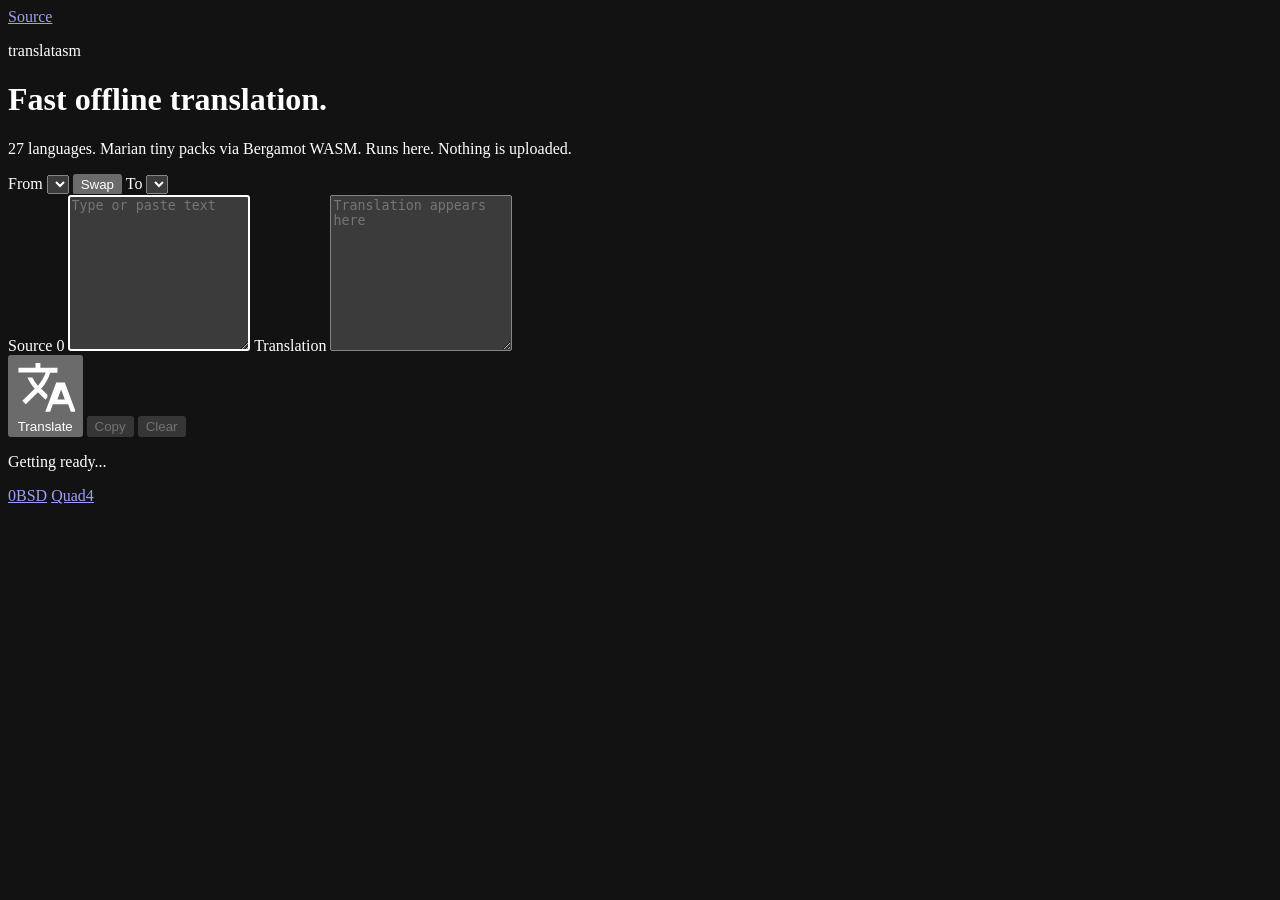
==== web/index.html @ d1743443 "Add SEO meta, Open Graph tags, and social preview image." ====
<!DOCTYPE html>
<html lang="en">
<head>
  <meta charset="utf-8">
  <meta name="viewport" content="width=device-width, initial-scale=1">
  <title>translatasm - Fast offline translation in your browser</title>
  <meta name="description" content="Offline neural machine translation in your browser via Bergamot WASM. 27 languages, 52 packs. Text stays on device. Nothing is uploaded.">
  <meta name="keywords" content="offline translator, browser translation, Bergamot, Marian NMT, WASM, privacy, on-device translation">
  <meta name="author" content="Quad4 Software">
  <meta name="robots" content="index, follow">
  <meta name="color-scheme" content="dark">
  <meta name="theme-color" content="#0a0a0b">
  <meta name="mobile-web-app-capable" content="yes">
  <meta name="apple-mobile-web-app-capable" content="yes">
  <meta name="apple-mobile-web-app-status-bar-style" content="black-translucent">
  <meta name="apple-mobile-web-app-title" content="translatasm">
  <link rel="canonical" href="https://translatasm.quad4.io/">

  <meta property="og:type" content="website">
  <meta property="og:site_name" content="translatasm">
  <meta property="og:locale" content="en_US">
  <meta property="og:url" content="https://translatasm.quad4.io/">
  <meta property="og:title" content="translatasm - Fast offline translation">
  <meta property="og:description" content="Offline neural machine translation in your browser via Bergamot WASM. 27 languages. Nothing is uploaded.">
  <meta property="og:image" content="https://translatasm.quad4.io/icons/og-image.png">
  <meta property="og:image:type" content="image/png">
  <meta property="og:image:width" content="1200">
  <meta property="og:image:height" content="630">
  <meta property="og:image:alt" content="translatasm - Fast offline translation in your browser">

  <meta name="twitter:card" content="summary_large_image">
  <meta name="twitter:title" content="translatasm - Fast offline translation">
  <meta name="twitter:description" content="Offline neural machine translation in your browser via Bergamot WASM. 27 languages. Nothing is uploaded.">
  <meta name="twitter:image" content="https://translatasm.quad4.io/icons/og-image.png">
  <meta name="twitter:image:alt" content="translatasm - Fast offline translation in your browser">

  <link rel="manifest" href="/manifest.webmanifest">
  <link rel="icon" href="/icons/favicon.ico" sizes="any">
  <link rel="icon" href="/icons/icon-192.png" type="image/png" sizes="192x192">
  <link rel="apple-touch-icon" href="/icons/apple-touch-icon.png">
  <link rel="stylesheet" href="/css/app.css">
  <script type="application/ld+json">
  {
    "@context": "https://schema.org",
    "@type": "WebApplication",
    "name": "translatasm",
    "url": "https://translatasm.quad4.io/",
    "description": "Offline neural machine translation in your browser via Bergamot WASM. 27 languages. Nothing is uploaded.",
    "applicationCategory": "UtilitiesApplication",
    "operatingSystem": "Any",
    "browserRequirements": "Requires a modern browser with WebAssembly support.",
    "offers": {
      "@type": "Offer",
      "price": "0",
      "priceCurrency": "USD"
    },
    "creator": {
      "@type": "Organization",
      "name": "Quad4 Software",
      "url": "https://github.com/Quad4-Software"
    },
    "license": "https://github.com/Quad4-Software/translatasm/blob/master/LICENSE"
  }
  </script>
</head>
<body>
  <a class="source-link" href="https://github.com/Quad4-Software/translatasm" rel="noopener noreferrer" target="_blank">Source</a>
  <div class="atmosphere" aria-hidden="true"></div>
  <main class="stage">
    <header class="brand-block">
      <p class="brand">translatasm</p>
      <h1 class="headline">Fast offline translation.</h1>
      <p class="lede">27 languages. Marian tiny packs via Bergamot WASM. Runs here. Nothing is uploaded.</p>
    </header>

    <section class="controls" aria-label="Translator">
      <div class="lang-row">
        <label class="field">
          <span>From</span>
          <select id="from"></select>
        </label>
        <button type="button" id="btn-swap" class="ghost swap" title="Swap languages" aria-label="Swap languages">
          <span aria-hidden="true">Swap</span>
        </button>
        <label class="field">
          <span>To</span>
          <select id="to"></select>
        </label>
      </div>

      <div class="pair-grid">
        <label class="field grow">
          <span class="pane-head">
            <span id="source-label">Source</span>
            <span id="source-count" class="count">0</span>
          </span>
          <textarea id="source" rows="10" placeholder="Type or paste text" spellcheck="true" autofocus></textarea>
        </label>
        <label class="field grow">
          <span class="pane-head">
            <span id="target-label">Translation</span>
            <span id="latency" class="count"></span>
          </span>
          <textarea id="target" rows="10" readonly placeholder="Translation appears here"></textarea>
        </label>
      </div>

      <div class="cta-row">
        <button type="button" id="btn-translate" class="cta primary">
          <svg class="cta-icon" viewBox="0 0 24 24" aria-hidden="true" focusable="false">
            <path fill="currentColor" d="M12.87 15.07l-2.54-2.51.03-.03c1.74-1.94 2.98-4.17 3.64-6.53H17V4h-7V2H8v2H1v1.99h11.17C11.5 7.92 10.44 9.75 9 11.35 8.07 10.32 7.3 9.19 6.69 8h-2c.73 1.63 1.73 3.17 2.98 4.56l-5.09 5.02L4 19l5-5 3.11 3.11.76-1.04zM18.5 10h-2L12 22h2l1.12-3h6.26L22.5 22h2l-4.5-12zm-1.53 7l1.53-4.11L20.03 17h-3.06z"/>
          </svg>
          Translate
        </button>
        <button type="button" id="btn-copy" class="cta secondary" disabled>Copy</button>
        <button type="button" id="btn-clear" class="cta secondary" disabled>Clear</button>
      </div>

      <div class="status-row">
        <span id="spinner" class="spinner" hidden aria-hidden="true"></span>
        <p id="status" class="status" role="status">Getting ready...</p>
        <p id="route" class="route" hidden></p>
      </div>
      <div class="progress-track" hidden>
        <div id="progress" class="progress-bar"></div>
      </div>
      <p id="error" class="error" role="alert" hidden></p>
    </section>
  </main>
  <footer class="site-foot">
    <a href="https://github.com/Quad4-Software/translatasm/blob/master/LICENSE" rel="noopener noreferrer" target="_blank">0BSD</a>
    <a href="https://github.com/Quad4-Software" rel="noopener noreferrer" target="_blank">Quad4</a>
  </footer>
  <script type="module" src="/js/main.js"></script>
</body>
</html>
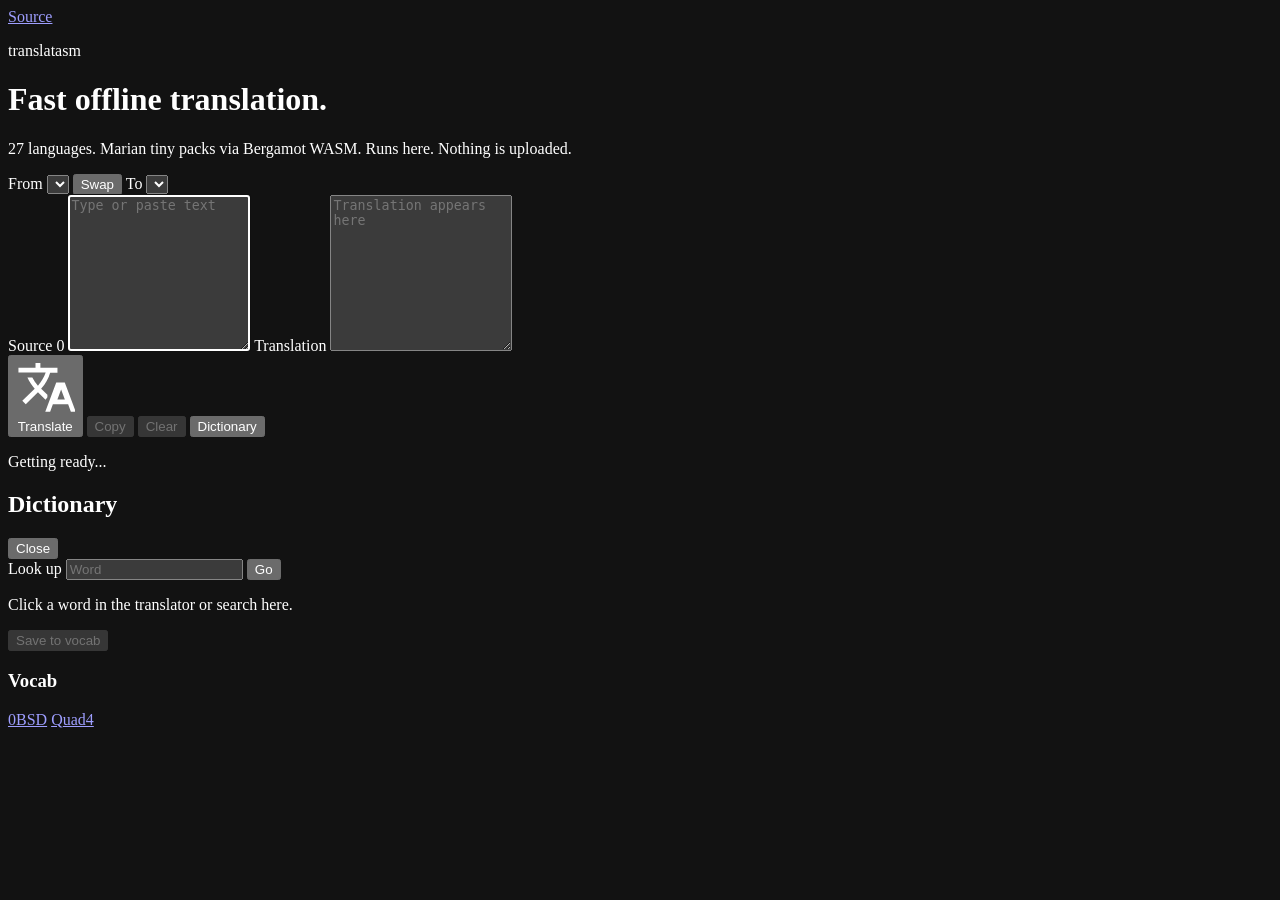
==== commit 1c9534b9: "Add offline dictionary drawer with lazy language packs. Ship a right-side drawer for bilingual gloss" ====
--- a/web/index.html
+++ b/web/index.html
@@ -114,6 +114,7 @@
         </button>
         <button type="button" id="btn-copy" class="cta secondary" disabled>Copy</button>
         <button type="button" id="btn-clear" class="cta secondary" disabled>Clear</button>
+        <button type="button" id="btn-dict" class="cta secondary" data-dict-toggle aria-expanded="false" aria-controls="dict-panel">Dictionary</button>
       </div>
 
       <div class="status-row">
@@ -127,6 +128,32 @@
       <p id="error" class="error" role="alert" hidden></p>
     </section>
   </main>
+
+  <div id="dict-root" class="dict-root">
+    <div class="dict-backdrop" data-dict-backdrop hidden></div>
+    <aside id="dict-panel" class="dict-panel" data-dict-panel aria-hidden="true" aria-label="Offline dictionary">
+      <header class="dict-panel-head">
+        <h2 class="dict-title">Dictionary</h2>
+        <button type="button" class="ghost dict-close" data-dict-close aria-label="Close dictionary">Close</button>
+      </header>
+      <form class="dict-form" data-dict-form>
+        <label class="field grow">
+          <span>Look up</span>
+          <input id="dict-input" type="search" data-dict-input placeholder="Word" autocomplete="off" spellcheck="false">
+        </label>
+        <button type="submit" class="cta secondary">Go</button>
+      </form>
+      <p class="dict-status" data-dict-status role="status">Click a word in the translator or search here.</p>
+      <div class="dict-result" data-dict-result></div>
+      <button type="button" class="cta secondary dict-save" data-dict-save disabled>Save to vocab</button>
+      <section class="dict-vocab-block" aria-label="Saved vocabulary">
+        <h3 class="dict-sub">Vocab</h3>
+        <div data-dict-vocab></div>
+      </section>
+      <p class="dict-attr" data-dict-attr></p>
+    </aside>
+  </div>
+
   <footer class="site-foot">
     <a href="https://github.com/Quad4-Software/translatasm/blob/master/LICENSE" rel="noopener noreferrer" target="_blank">0BSD</a>
     <a href="https://github.com/Quad4-Software" rel="noopener noreferrer" target="_blank">Quad4</a>
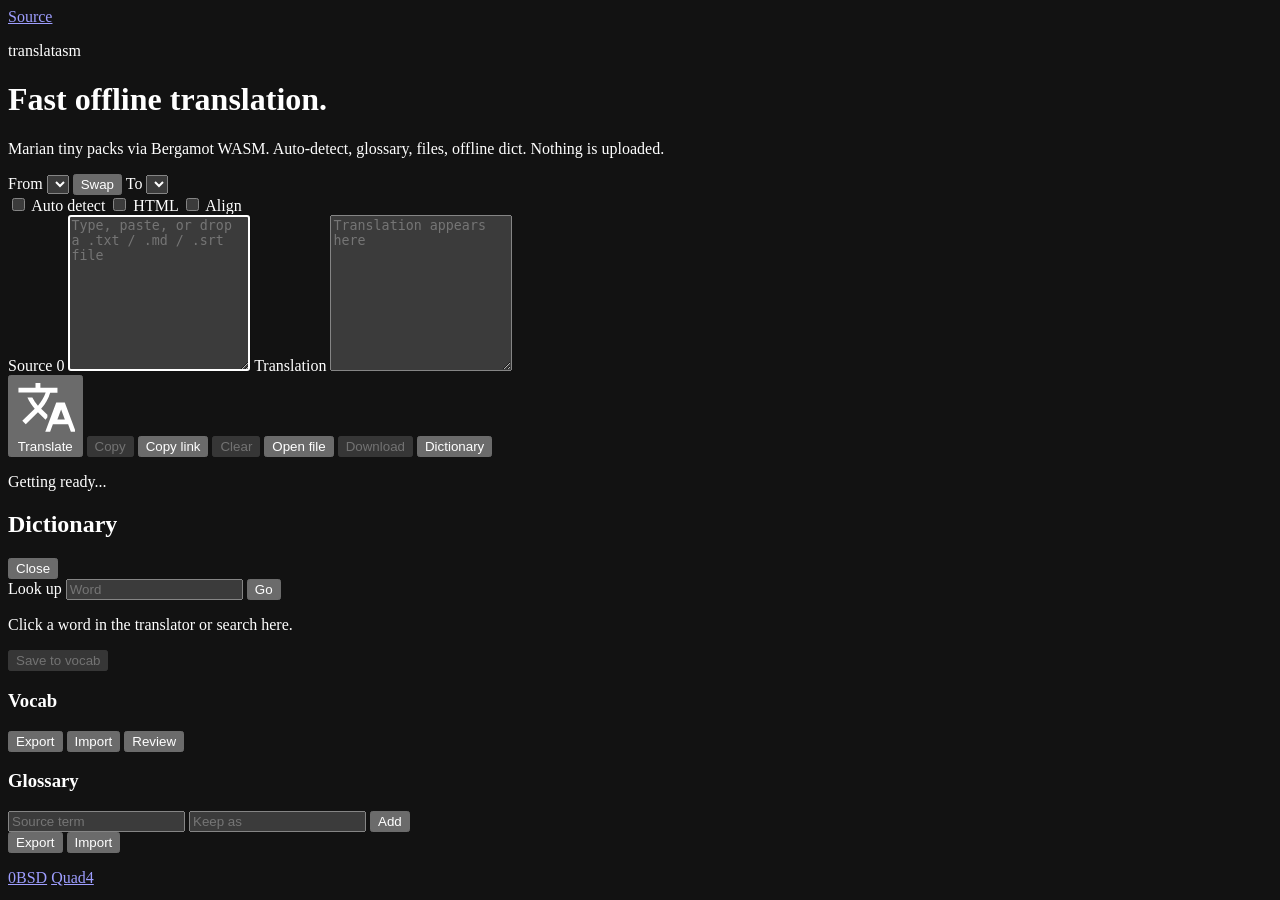
==== commit 25854fcc: "Add share URLs, auto-detect, glossary, file drop, align, and CJK hooks. Extend the offline translato" ====
--- a/web/index.html
+++ b/web/index.html
@@ -70,7 +70,7 @@
     <header class="brand-block">
       <p class="brand">translatasm</p>
       <h1 class="headline">Fast offline translation.</h1>
-      <p class="lede">27 languages. Marian tiny packs via Bergamot WASM. Runs here. Nothing is uploaded.</p>
+      <p class="lede">Marian tiny packs via Bergamot WASM. Auto-detect, glossary, files, offline dict. Nothing is uploaded.</p>
     </header>
 
     <section class="controls" aria-label="Translator">
@@ -88,13 +88,29 @@
         </label>
       </div>
 
-      <div class="pair-grid">
+      <div class="mode-row" aria-label="Modes">
+        <label class="check">
+          <input type="checkbox" id="opt-auto">
+          <span>Auto detect</span>
+        </label>
+        <label class="check">
+          <input type="checkbox" id="opt-html">
+          <span>HTML</span>
+        </label>
+        <label class="check">
+          <input type="checkbox" id="opt-align">
+          <span>Align</span>
+        </label>
+      </div>
+
+      <div class="pair-grid" id="pair-grid">
         <label class="field grow">
           <span class="pane-head">
             <span id="source-label">Source</span>
             <span id="source-count" class="count">0</span>
           </span>
-          <textarea id="source" rows="10" placeholder="Type or paste text" spellcheck="true" autofocus></textarea>
+          <textarea id="source" rows="10" placeholder="Type, paste, or drop a .txt / .md / .srt file" spellcheck="true" autofocus></textarea>
+          <div id="source-align" class="align-pane" hidden></div>
         </label>
         <label class="field grow">
           <span class="pane-head">
@@ -102,6 +118,7 @@
             <span id="latency" class="count"></span>
           </span>
           <textarea id="target" rows="10" readonly placeholder="Translation appears here"></textarea>
+          <div id="target-align" class="align-pane" hidden></div>
         </label>
       </div>
 
@@ -113,8 +130,12 @@
           Translate
         </button>
         <button type="button" id="btn-copy" class="cta secondary" disabled>Copy</button>
+        <button type="button" id="btn-link" class="cta secondary">Copy link</button>
         <button type="button" id="btn-clear" class="cta secondary" disabled>Clear</button>
+        <button type="button" id="btn-file" class="cta secondary">Open file</button>
+        <button type="button" id="btn-download" class="cta secondary" disabled>Download</button>
         <button type="button" id="btn-dict" class="cta secondary" data-dict-toggle aria-expanded="false" aria-controls="dict-panel">Dictionary</button>
+        <input id="file-input" type="file" accept=".txt,.md,.markdown,.srt,text/plain,text/markdown" hidden>
       </div>
 
       <div class="status-row">
@@ -144,12 +165,45 @@
         <button type="submit" class="cta secondary">Go</button>
       </form>
       <p class="dict-status" data-dict-status role="status">Click a word in the translator or search here.</p>
+      <p class="dict-packs" data-dict-packs></p>
       <div class="dict-result" data-dict-result></div>
       <button type="button" class="cta secondary dict-save" data-dict-save disabled>Save to vocab</button>
+
       <section class="dict-vocab-block" aria-label="Saved vocabulary">
         <h3 class="dict-sub">Vocab</h3>
+        <div class="dict-tool-row">
+          <button type="button" class="ghost" data-vocab-export>Export</button>
+          <button type="button" class="ghost" data-vocab-import>Import</button>
+          <button type="button" class="ghost" data-vocab-review>Review</button>
+          <input type="file" accept="application/json,.json,.csv,text/csv" data-vocab-file hidden>
+        </div>
         <div data-dict-vocab></div>
+        <div class="dict-review" data-vocab-review-panel hidden>
+          <p data-review-prompt></p>
+          <p data-review-answer hidden></p>
+          <div class="dict-tool-row">
+            <button type="button" class="cta secondary" data-review-show>Show</button>
+            <button type="button" class="cta secondary" data-review-again disabled>Again</button>
+            <button type="button" class="cta secondary" data-review-good disabled>Good</button>
+          </div>
+        </div>
       </section>
+
+      <section class="dict-gloss-block" aria-label="Term glossary">
+        <h3 class="dict-sub">Glossary</h3>
+        <form class="dict-gloss-form" data-gloss-form>
+          <input type="text" data-gloss-source placeholder="Source term" required>
+          <input type="text" data-gloss-target placeholder="Keep as" required>
+          <button type="submit" class="cta secondary">Add</button>
+        </form>
+        <div class="dict-tool-row">
+          <button type="button" class="ghost" data-gloss-export>Export</button>
+          <button type="button" class="ghost" data-gloss-import>Import</button>
+          <input type="file" accept="application/json,.json" data-gloss-file hidden>
+        </div>
+        <div data-gloss-list></div>
+      </section>
+
       <p class="dict-attr" data-dict-attr></p>
     </aside>
   </div>
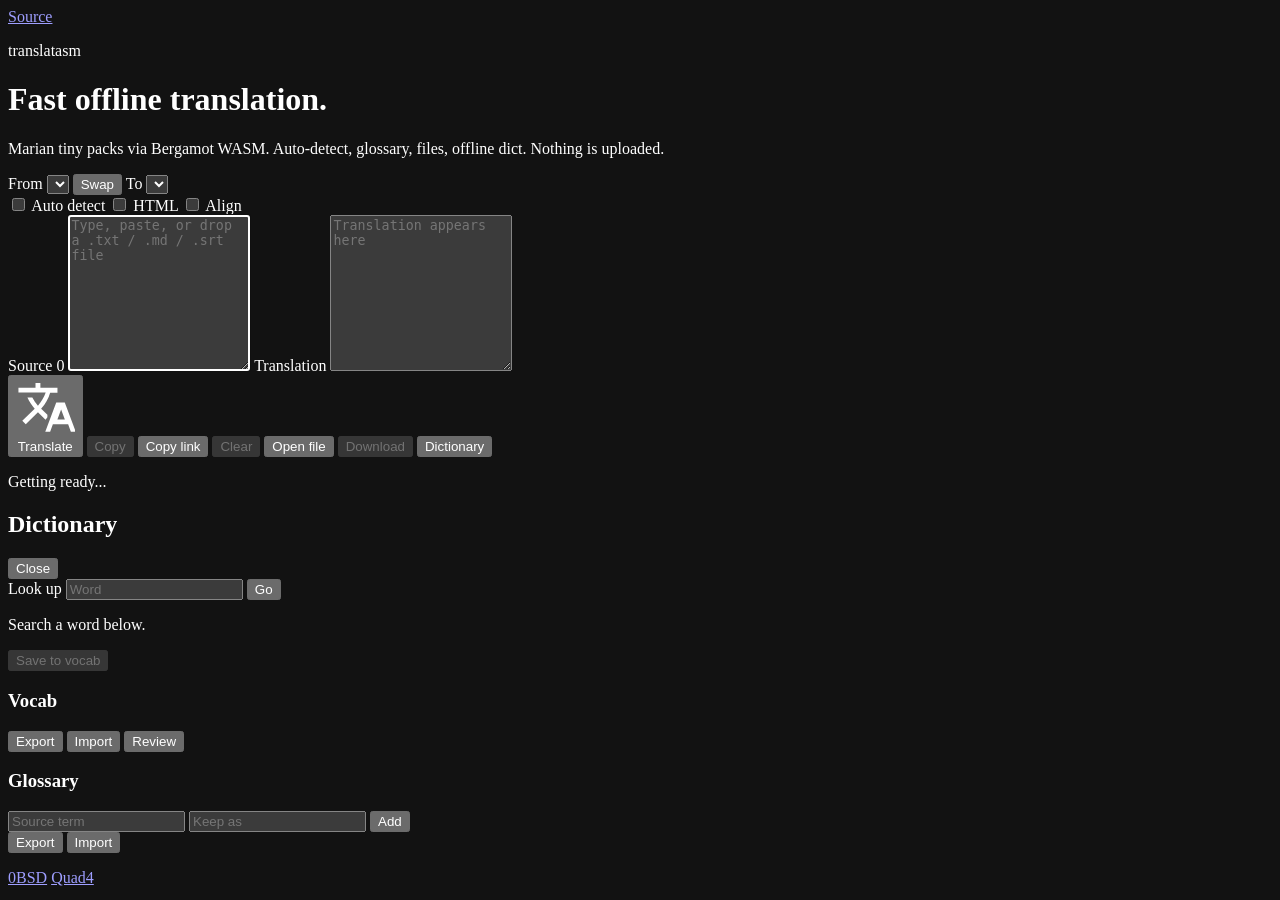
==== commit e94c1cca: "Make dictionary a non-modal popout sidebar. Open it only from the Dictionary button, drop the backdr" ====
--- a/web/index.html
+++ b/web/index.html
@@ -151,7 +151,6 @@
   </main>
 
   <div id="dict-root" class="dict-root">
-    <div class="dict-backdrop" data-dict-backdrop hidden></div>
     <aside id="dict-panel" class="dict-panel" data-dict-panel aria-hidden="true" aria-label="Offline dictionary">
       <header class="dict-panel-head">
         <h2 class="dict-title">Dictionary</h2>
@@ -164,7 +163,7 @@
         </label>
         <button type="submit" class="cta secondary">Go</button>
       </form>
-      <p class="dict-status" data-dict-status role="status">Click a word in the translator or search here.</p>
+      <p class="dict-status" data-dict-status role="status">Search a word below.</p>
       <p class="dict-packs" data-dict-packs></p>
       <div class="dict-result" data-dict-result></div>
       <button type="button" class="cta secondary dict-save" data-dict-save disabled>Save to vocab</button>
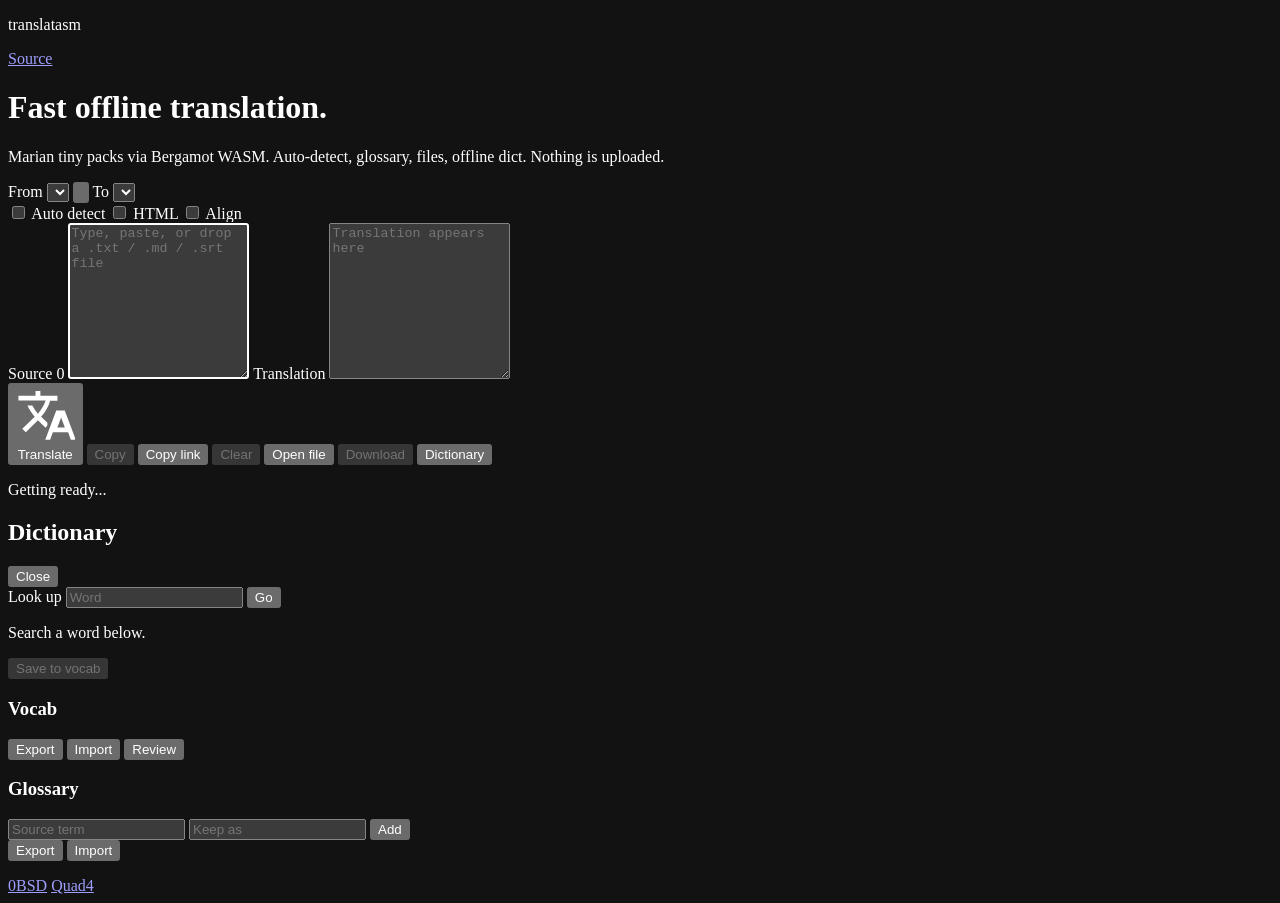
==== commit 5943d03b: "Improve mobile chrome with pane tabs and action sheet. Keep source and translation usable on narrow " ====
--- a/web/index.html
+++ b/web/index.html
@@ -2,7 +2,7 @@
 <html lang="en">
 <head>
   <meta charset="utf-8">
-  <meta name="viewport" content="width=device-width, initial-scale=1">
+  <meta name="viewport" content="width=device-width, initial-scale=1, viewport-fit=cover">
   <title>translatasm - Fast offline translation in your browser</title>
   <meta name="description" content="Offline neural machine translation in your browser via Bergamot WASM. 27 languages, 52 packs. Text stays on device. Nothing is uploaded.">
   <meta name="keywords" content="offline translator, browser translation, Bergamot, Marian NMT, WASM, privacy, on-device translation">
@@ -64,25 +64,29 @@
   </script>
 </head>
 <body>
-  <a class="source-link" href="https://github.com/Quad4-Software/translatasm" rel="noopener noreferrer" target="_blank">Source</a>
   <div class="atmosphere" aria-hidden="true"></div>
   <main class="stage">
     <header class="brand-block">
-      <p class="brand">translatasm</p>
+      <div class="brand-row">
+        <p class="brand">translatasm</p>
+        <a class="source-link" href="https://github.com/Quad4-Software/translatasm" rel="noopener noreferrer" target="_blank">Source</a>
+      </div>
       <h1 class="headline">Fast offline translation.</h1>
       <p class="lede">Marian tiny packs via Bergamot WASM. Auto-detect, glossary, files, offline dict. Nothing is uploaded.</p>
     </header>
 
     <section class="controls" aria-label="Translator">
       <div class="lang-row">
-        <label class="field">
+        <label class="field lang-field">
           <span>From</span>
           <select id="from"></select>
         </label>
         <button type="button" id="btn-swap" class="ghost swap" title="Swap languages" aria-label="Swap languages">
-          <span aria-hidden="true">Swap</span>
+          <svg class="swap-icon" viewBox="0 0 24 24" aria-hidden="true" focusable="false">
+            <path fill="currentColor" d="M6.99 11L3 15l3.99 4v-3H14v-2H6.99v-3zM21 9l-3.99-4v3H10v2h7.01v3L21 9z"/>
+          </svg>
         </button>
-        <label class="field">
+        <label class="field lang-field">
           <span>To</span>
           <select id="to"></select>
         </label>
@@ -103,16 +107,21 @@
         </label>
       </div>
 
-      <div class="pair-grid" id="pair-grid">
-        <label class="field grow">
+      <div class="pane-tabs" role="tablist" aria-label="Text panes" hidden>
+        <button type="button" class="pane-tab is-active" role="tab" id="tab-source" aria-selected="true" aria-controls="pane-source" data-pane="source">Source</button>
+        <button type="button" class="pane-tab" role="tab" id="tab-target" aria-selected="false" aria-controls="pane-target" data-pane="target">Translation</button>
+      </div>
+
+      <div class="pair-grid" id="pair-grid" data-active-pane="source">
+        <label class="field grow pane-source" id="pane-source" role="tabpanel" aria-labelledby="tab-source">
           <span class="pane-head">
             <span id="source-label">Source</span>
             <span id="source-count" class="count">0</span>
           </span>
-          <textarea id="source" rows="10" placeholder="Type, paste, or drop a .txt / .md / .srt file" spellcheck="true" autofocus></textarea>
+          <textarea id="source" rows="10" placeholder="Type, paste, or drop a .txt / .md / .srt file" spellcheck="true" autofocus enterkeyhint="done"></textarea>
           <div id="source-align" class="align-pane" hidden></div>
         </label>
-        <label class="field grow">
+        <label class="field grow pane-target" id="pane-target" role="tabpanel" aria-labelledby="tab-target">
           <span class="pane-head">
             <span id="target-label">Translation</span>
             <span id="latency" class="count"></span>
@@ -122,7 +131,7 @@
         </label>
       </div>
 
-      <div class="cta-row">
+      <div class="cta-row" id="cta-row">
         <button type="button" id="btn-translate" class="cta primary">
           <svg class="cta-icon" viewBox="0 0 24 24" aria-hidden="true" focusable="false">
             <path fill="currentColor" d="M12.87 15.07l-2.54-2.51.03-.03c1.74-1.94 2.98-4.17 3.64-6.53H17V4h-7V2H8v2H1v1.99h11.17C11.5 7.92 10.44 9.75 9 11.35 8.07 10.32 7.3 9.19 6.69 8h-2c.73 1.63 1.73 3.17 2.98 4.56l-5.09 5.02L4 19l5-5 3.11 3.11.76-1.04zM18.5 10h-2L12 22h2l1.12-3h6.26L22.5 22h2l-4.5-12zm-1.53 7l1.53-4.11L20.03 17h-3.06z"/>
@@ -135,7 +144,16 @@
         <button type="button" id="btn-file" class="cta secondary">Open file</button>
         <button type="button" id="btn-download" class="cta secondary" disabled>Download</button>
         <button type="button" id="btn-dict" class="cta secondary" data-dict-toggle aria-expanded="false" aria-controls="dict-panel">Dictionary</button>
+        <button type="button" id="btn-more" class="cta secondary more-toggle" aria-expanded="false" aria-controls="more-sheet" hidden>More</button>
         <input id="file-input" type="file" accept=".txt,.md,.markdown,.srt,text/plain,text/markdown" hidden>
+      </div>
+
+      <div id="more-sheet" class="more-sheet" hidden>
+        <div class="more-sheet-scrim" data-more-close tabindex="-1"></div>
+        <div class="more-sheet-panel" role="dialog" aria-label="More actions" aria-modal="true">
+          <div class="more-handle" aria-hidden="true"></div>
+          <div class="more-actions" data-more-slot></div>
+        </div>
       </div>
 
       <div class="status-row">
@@ -151,7 +169,9 @@
   </main>
 
   <div id="dict-root" class="dict-root">
+    <div class="dict-scrim" data-dict-close tabindex="-1" hidden></div>
     <aside id="dict-panel" class="dict-panel" data-dict-panel aria-hidden="true" aria-label="Offline dictionary">
+      <div class="dict-handle" aria-hidden="true"></div>
       <header class="dict-panel-head">
         <h2 class="dict-title">Dictionary</h2>
         <button type="button" class="ghost dict-close" data-dict-close aria-label="Close dictionary">Close</button>
@@ -159,7 +179,7 @@
       <form class="dict-form" data-dict-form>
         <label class="field grow">
           <span>Look up</span>
-          <input id="dict-input" type="search" data-dict-input placeholder="Word" autocomplete="off" spellcheck="false">
+          <input id="dict-input" type="search" data-dict-input placeholder="Word" autocomplete="off" spellcheck="false" enterkeyhint="search">
         </label>
         <button type="submit" class="cta secondary">Go</button>
       </form>
@@ -210,6 +230,7 @@
   <footer class="site-foot">
     <a href="https://github.com/Quad4-Software/translatasm/blob/master/LICENSE" rel="noopener noreferrer" target="_blank">0BSD</a>
     <a href="https://github.com/Quad4-Software" rel="noopener noreferrer" target="_blank">Quad4</a>
+    <span id="app-version" class="site-version" hidden></span>
   </footer>
   <script type="module" src="/js/main.js"></script>
 </body>
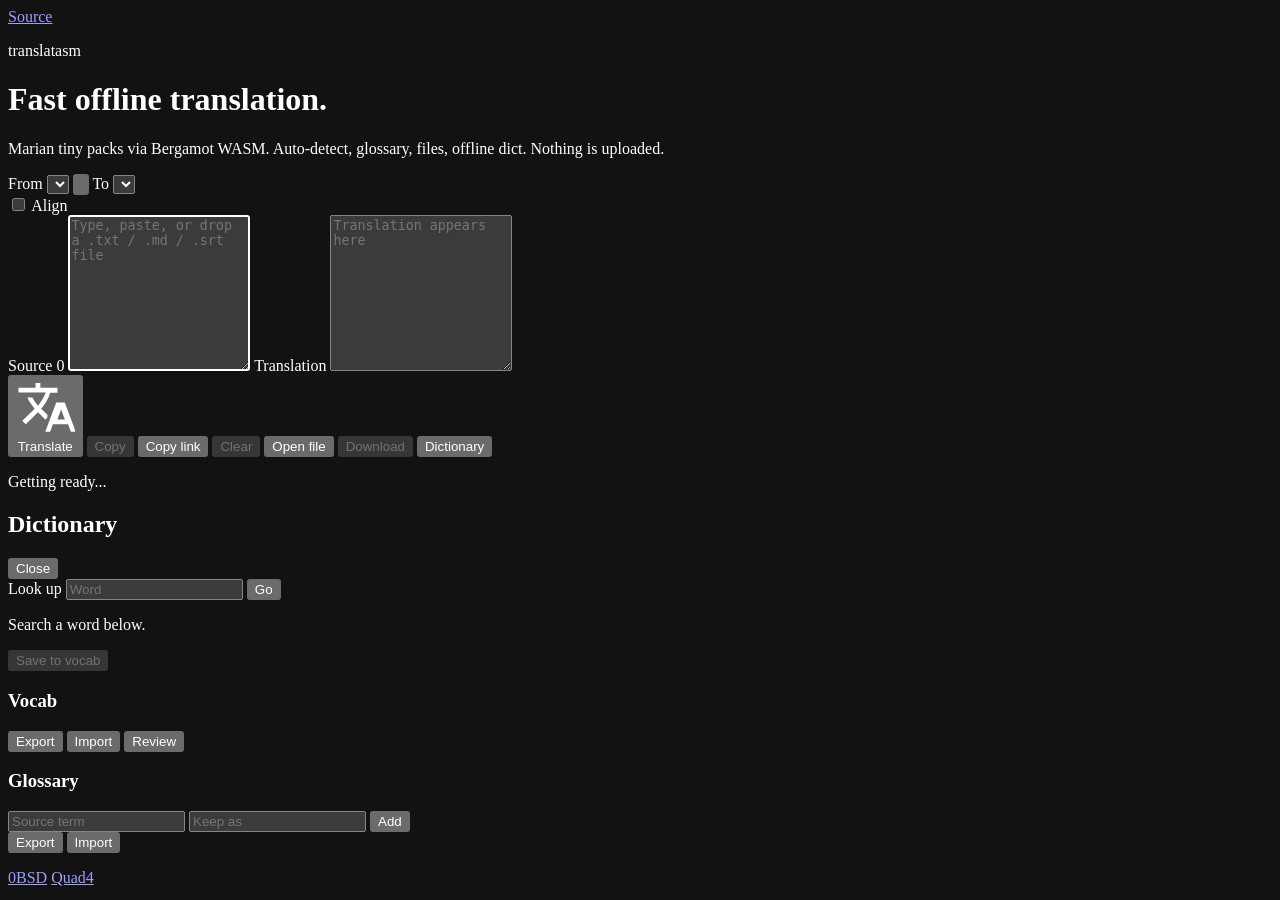
==== commit 18a94b85: "Simplify translator chrome by dropping Auto and HTML toggles. Keep auto-detect on the From select, i" ====
--- a/web/index.html
+++ b/web/index.html
@@ -64,13 +64,11 @@
   </script>
 </head>
 <body>
+  <a class="source-link" href="https://github.com/Quad4-Software/translatasm" rel="noopener noreferrer" target="_blank">Source</a>
   <div class="atmosphere" aria-hidden="true"></div>
   <main class="stage">
     <header class="brand-block">
-      <div class="brand-row">
-        <p class="brand">translatasm</p>
-        <a class="source-link" href="https://github.com/Quad4-Software/translatasm" rel="noopener noreferrer" target="_blank">Source</a>
-      </div>
+      <p class="brand">translatasm</p>
       <h1 class="headline">Fast offline translation.</h1>
       <p class="lede">Marian tiny packs via Bergamot WASM. Auto-detect, glossary, files, offline dict. Nothing is uploaded.</p>
     </header>
@@ -83,7 +81,7 @@
         </label>
         <button type="button" id="btn-swap" class="ghost swap" title="Swap languages" aria-label="Swap languages">
           <svg class="swap-icon" viewBox="0 0 24 24" aria-hidden="true" focusable="false">
-            <path fill="currentColor" d="M6.99 11L3 15l3.99 4v-3H14v-2H6.99v-3zM21 9l-3.99-4v3H10v2h7.01v3L21 9z"/>
+            <path fill="currentColor" d="M21,9L17,5V8H10V10H17V13M7,11L3,15L7,19V16H14V14H7V11Z"/>
           </svg>
         </button>
         <label class="field lang-field">
@@ -93,14 +91,6 @@
       </div>
 
       <div class="mode-row" aria-label="Modes">
-        <label class="check">
-          <input type="checkbox" id="opt-auto">
-          <span>Auto detect</span>
-        </label>
-        <label class="check">
-          <input type="checkbox" id="opt-html">
-          <span>HTML</span>
-        </label>
         <label class="check">
           <input type="checkbox" id="opt-align">
           <span>Align</span>
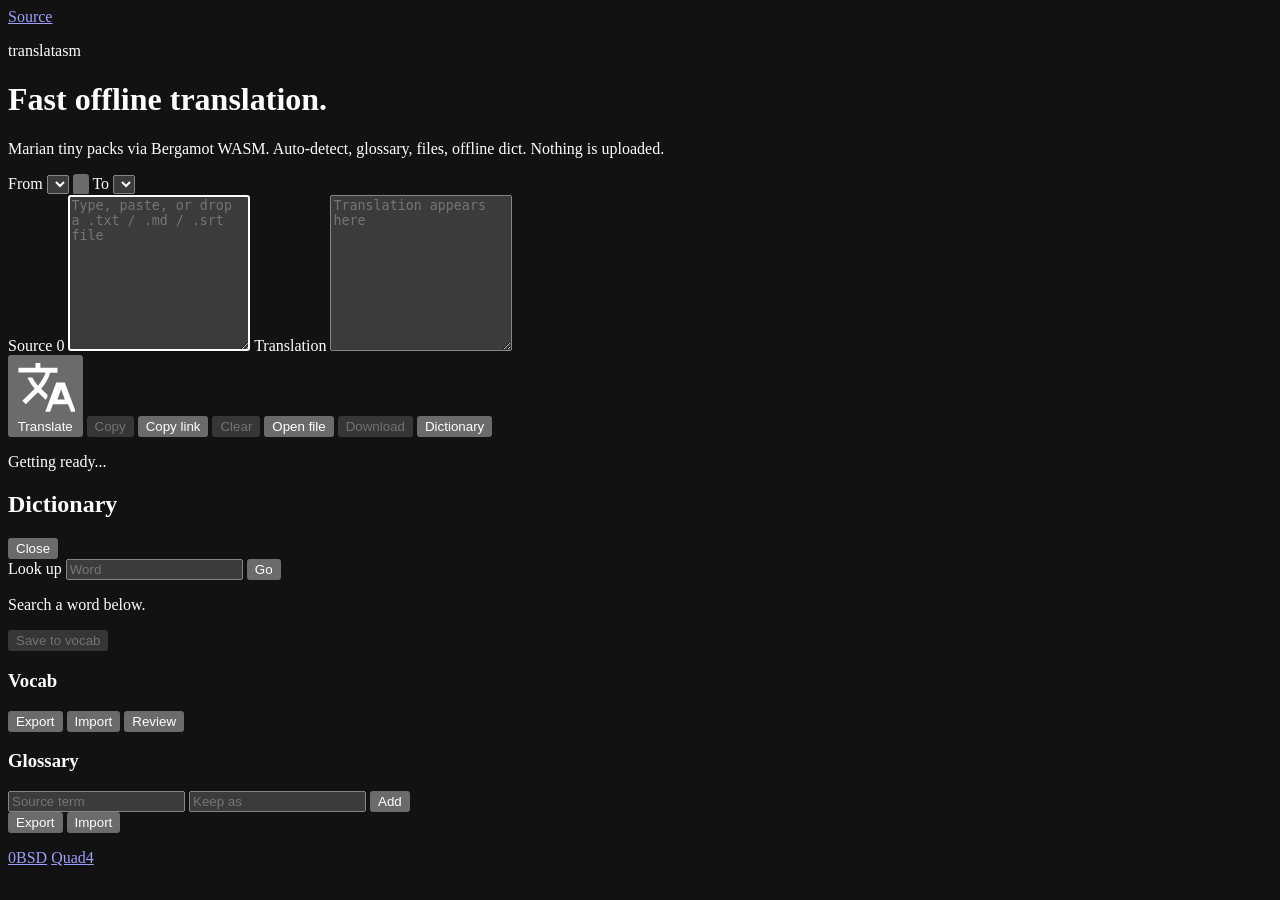
==== commit 8dad00ac: "Remove sentence align mode from the translator UI. Drop the Align checkbox, panes, and share-URL fla" ====
--- a/web/index.html
+++ b/web/index.html
@@ -90,13 +90,6 @@
         </label>
       </div>
 
-      <div class="mode-row" aria-label="Modes">
-        <label class="check">
-          <input type="checkbox" id="opt-align">
-          <span>Align</span>
-        </label>
-      </div>
-
       <div class="pane-tabs" role="tablist" aria-label="Text panes" hidden>
         <button type="button" class="pane-tab is-active" role="tab" id="tab-source" aria-selected="true" aria-controls="pane-source" data-pane="source">Source</button>
         <button type="button" class="pane-tab" role="tab" id="tab-target" aria-selected="false" aria-controls="pane-target" data-pane="target">Translation</button>
@@ -109,7 +102,6 @@
             <span id="source-count" class="count">0</span>
           </span>
           <textarea id="source" rows="10" placeholder="Type, paste, or drop a .txt / .md / .srt file" spellcheck="true" autofocus enterkeyhint="done"></textarea>
-          <div id="source-align" class="align-pane" hidden></div>
         </label>
         <label class="field grow pane-target" id="pane-target" role="tabpanel" aria-labelledby="tab-target">
           <span class="pane-head">
@@ -117,7 +109,6 @@
             <span id="latency" class="count"></span>
           </span>
           <textarea id="target" rows="10" readonly placeholder="Translation appears here"></textarea>
-          <div id="target-align" class="align-pane" hidden></div>
         </label>
       </div>
 
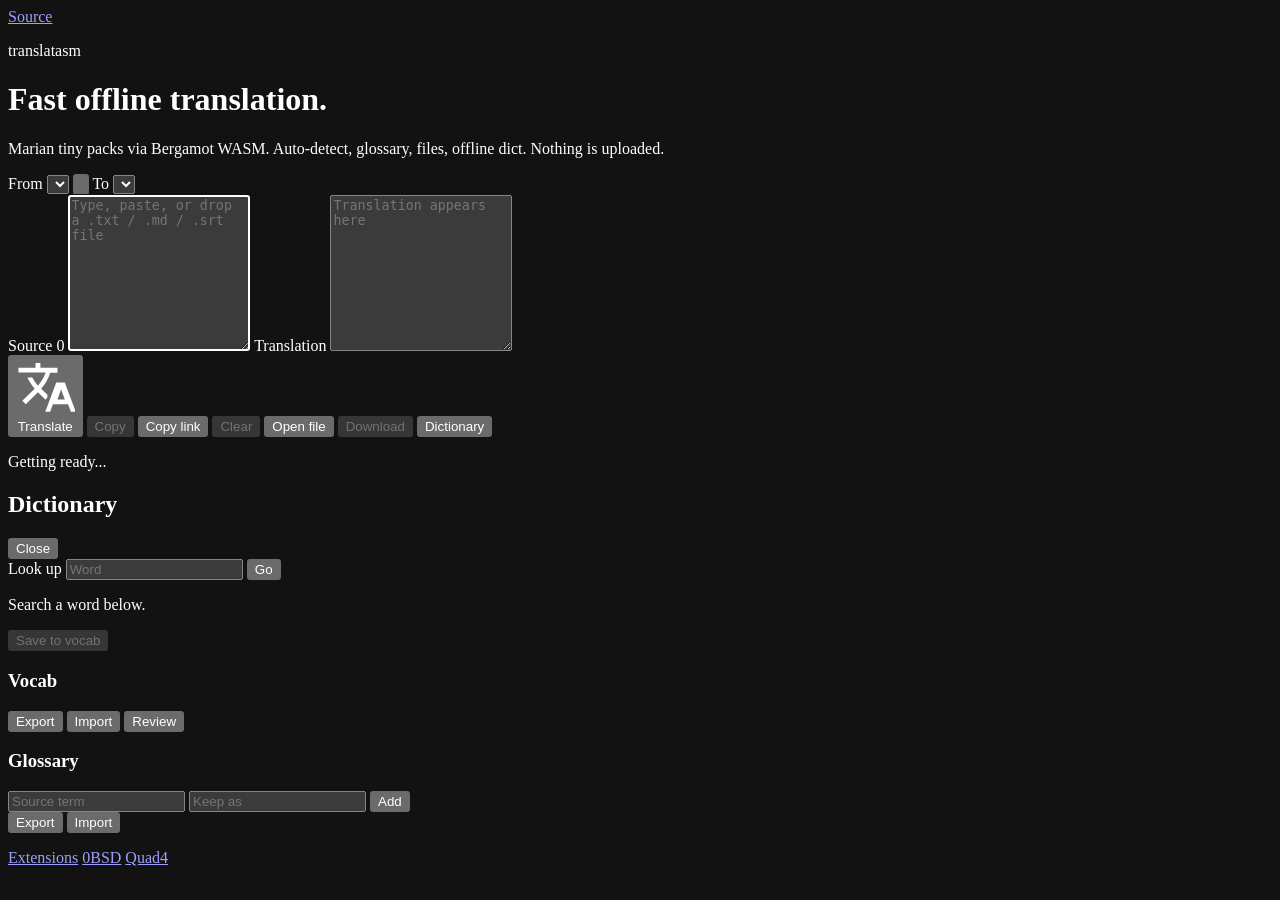
==== commit f82917fa: "Add Chrome and Firefox extensions with site-hosted CRX/XPI builds. Bridge on-device inference throug" ====
--- a/web/index.html
+++ b/web/index.html
@@ -209,6 +209,7 @@
   </div>
 
   <footer class="site-foot">
+    <a href="/build/">Extensions</a>
     <a href="https://github.com/Quad4-Software/translatasm/blob/master/LICENSE" rel="noopener noreferrer" target="_blank">0BSD</a>
     <a href="https://github.com/Quad4-Software" rel="noopener noreferrer" target="_blank">Quad4</a>
     <span id="app-version" class="site-version" hidden></span>
